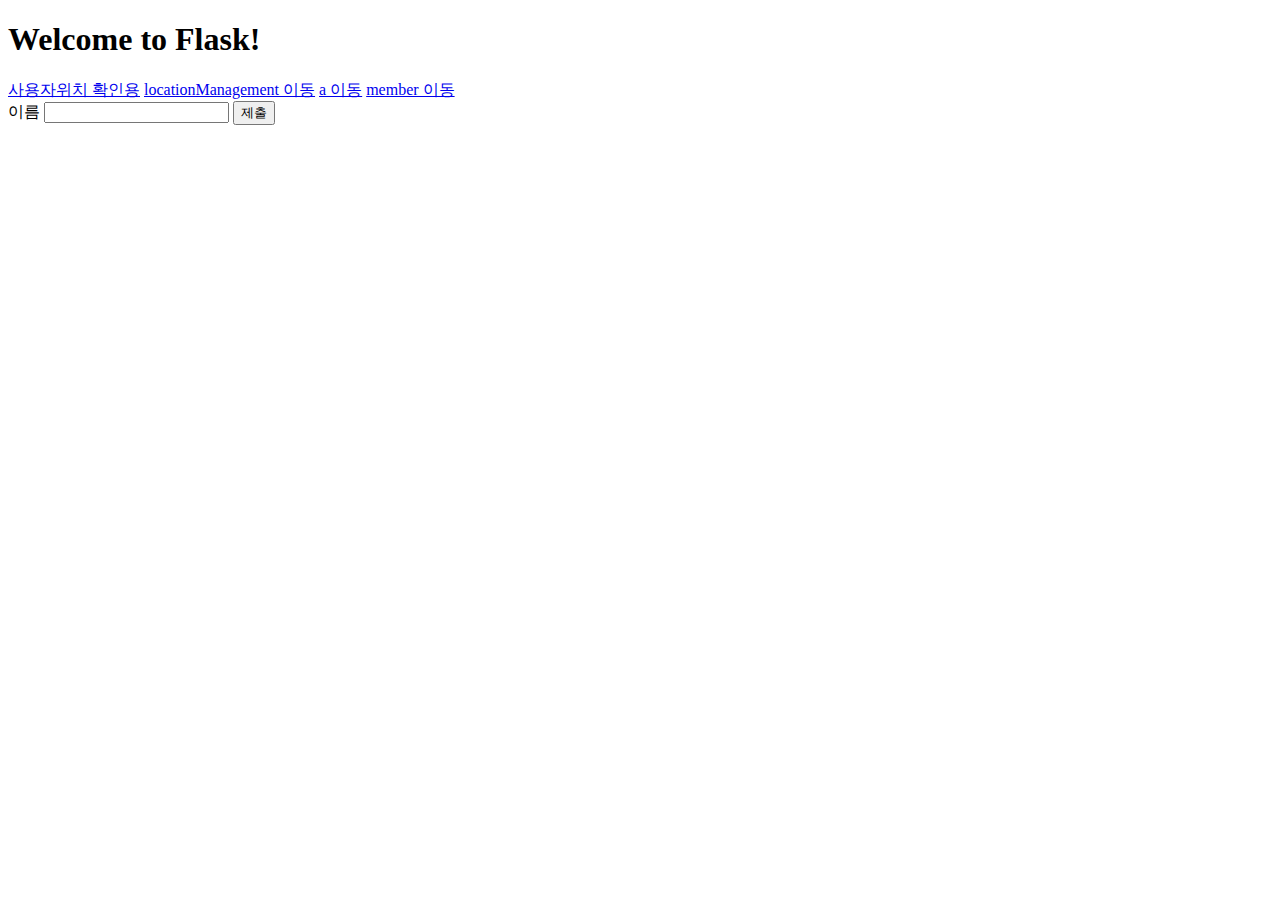
==== templates/index.html @ dc4f5a0f "프로젝트 초기파일" ====
<!DOCTYPE html>
<html>
<head>
    <title>Flask Template</title>
</head>
<body>
    <h1>Welcome to Flask!</h1>
    <a href="/Geolocation">사용자위치 확인용</a>
    <a href="/locationManagement">locationManagement 이동</a>
    <a href="/a">a 이동</a>
    <a href="/member">member 이동</a>

    <form method="POST" action="/insert">
        <label for="name">이름</label>
        <input type="text" name="name" id="name">
        <button type="submit">제출</button>
    </form>
</body>
</html>
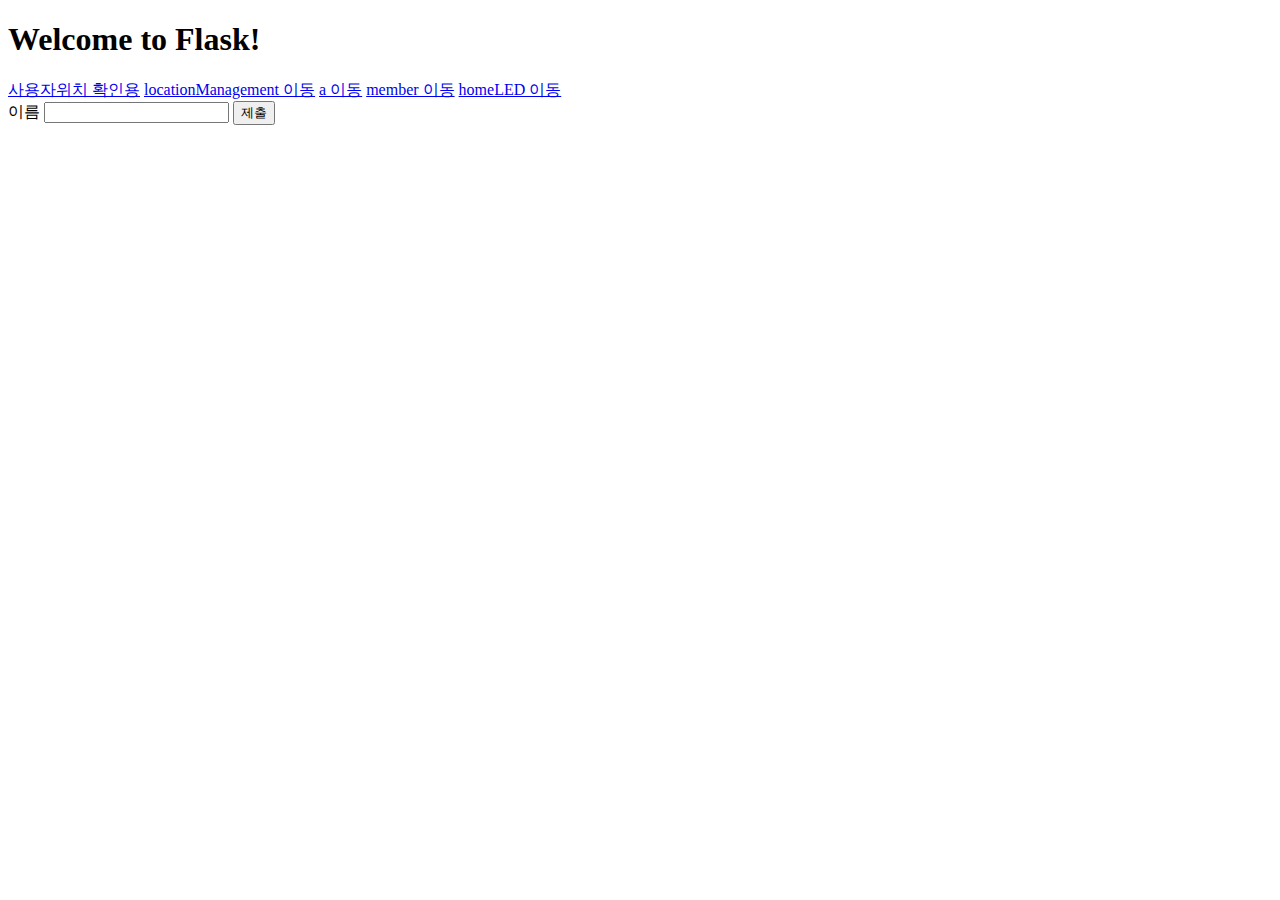
==== commit 5e3ffcb9: "블루투스 연결 가즈아" ====
--- a/templates/index.html
+++ b/templates/index.html
@@ -9,6 +9,7 @@
     <a href="/locationManagement">locationManagement 이동</a>
     <a href="/a">a 이동</a>
     <a href="/member">member 이동</a>
+    <a href="/homeLED">homeLED 이동</a>
 
     <form method="POST" action="/insert">
         <label for="name">이름</label>
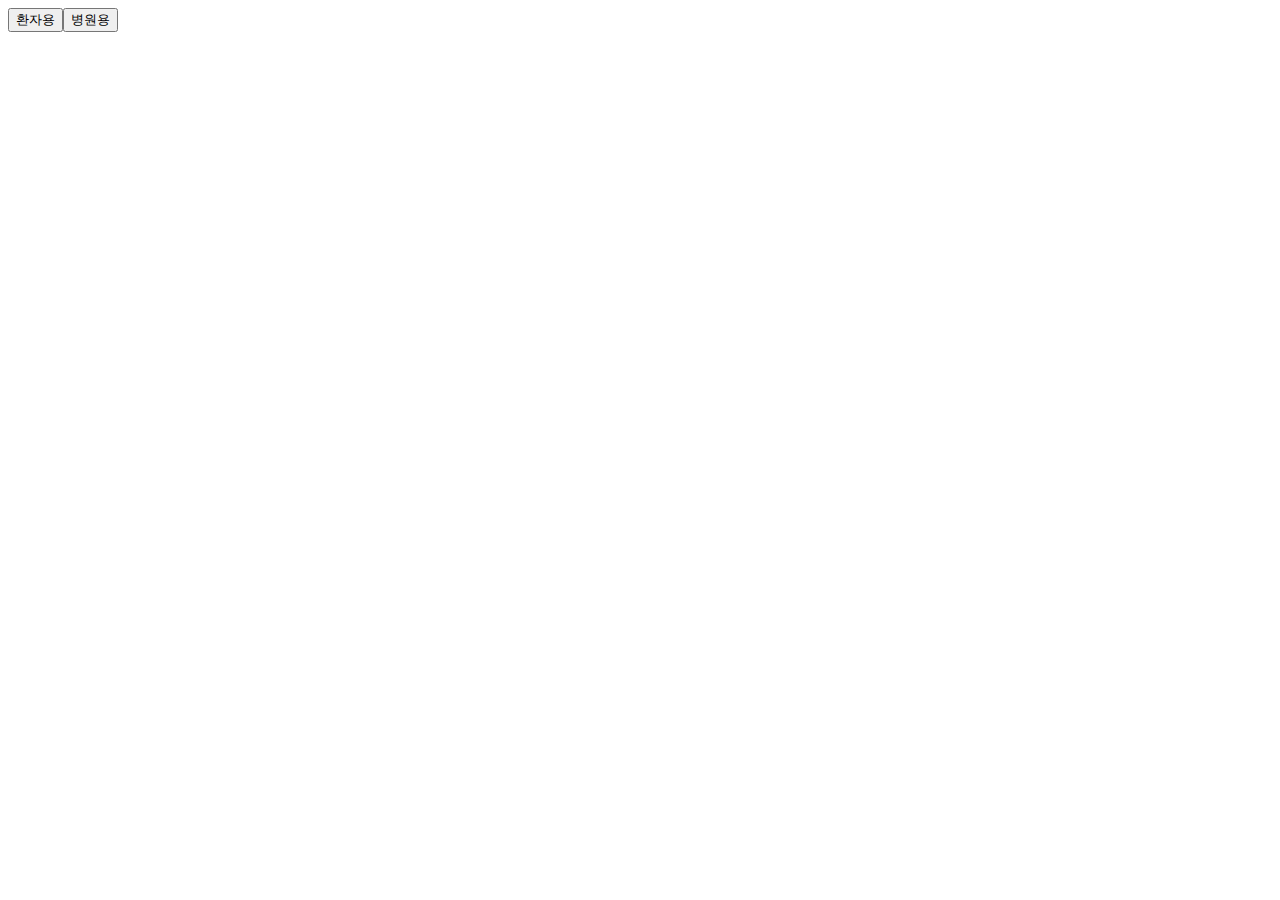
==== commit 339e5dc7: "css수정 2023.05.25" ====
--- a/templates/index.html
+++ b/templates/index.html
@@ -1,20 +1,25 @@
 <!DOCTYPE html>
 <html>
 <head>
-    <title>Flask Template</title>
-</head>
+    <title>control team project</title>
+
+    <!-- index.css -->
+<link rel="stylesheet" href="{{ url_for('static', filename='css/index.css') }}">
+</head> 
 <body>
-    <h1>Welcome to Flask!</h1>
-    <a href="/Geolocation">사용자위치 확인용</a>
-    <a href="/locationManagement">locationManagement 이동</a>
-    <a href="/a">a 이동</a>
-    <a href="/member">member 이동</a>
-    <a href="/homeLED">homeLED 이동</a>
+    <div class="main_button">
+        <button type="button" onclick="location.href='/Geolocation' " value="환자용">  환자용
+        <button type="button" onclick="location.href='/locationManagement' " value="병원용"> 병원용
+    </div>
+    
+    <!-- <a href="/a">a 이동</a> -->
+    <!-- <a href="/member">member 이동</a> -->
 
-    <form method="POST" action="/insert">
+    <!-- <form method="POST" action="/insert">
         <label for="name">이름</label>
         <input type="text" name="name" id="name">
         <button type="submit">제출</button>
-    </form>
+    </form> -->
+
 </body>
 </html>